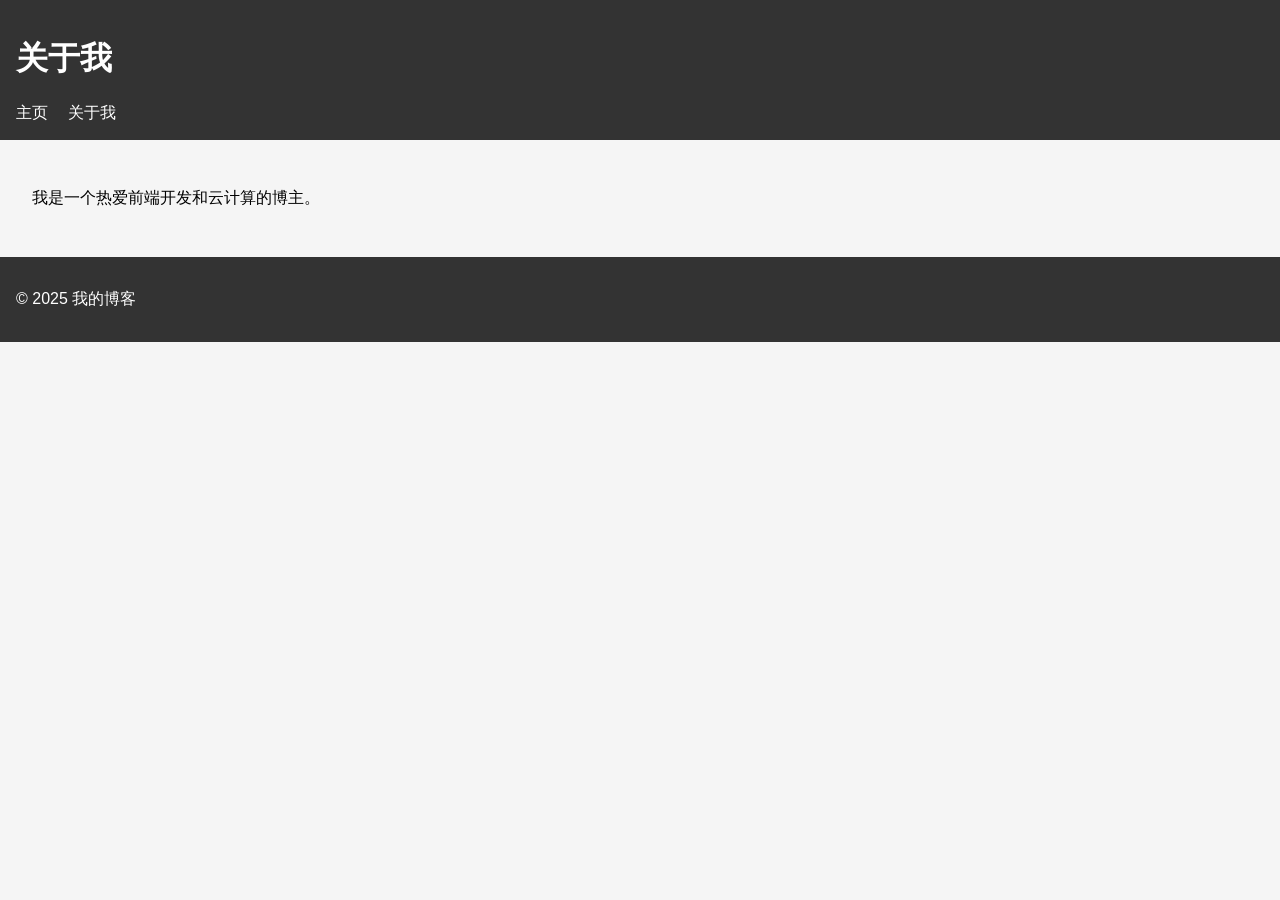
==== about.html @ 528b39fa "Add files via upload" ====
<!DOCTYPE html>
<html lang="zh">
<head>
  <meta charset="UTF-8">
  <meta name="viewport" content="width=device-width, initial-scale=1">
  <title>关于我</title>
  <link rel="stylesheet" href="style.css">
</head>
<body>
  <header>
    <h1>关于我</h1>
    <nav>
      <a href="index.html">主页</a>
      <a href="about.html">关于我</a>
    </nav>
  </header>
  <main>
    <p>我是一个热爱前端开发和云计算的博主。</p>
  </main>
  <footer>
    <p>© 2025 我的博客</p>
  </footer>
</body>
</html>
---- style.css ----
body {
  font-family: sans-serif;
  background: #f5f5f5;
  margin: 0;
  padding: 0;
}
header, footer {
  background: #333;
  color: white;
  padding: 1em;
}
nav a {
  color: #fff;
  margin-right: 1em;
  text-decoration: none;
}
main {
  padding: 2em;
}
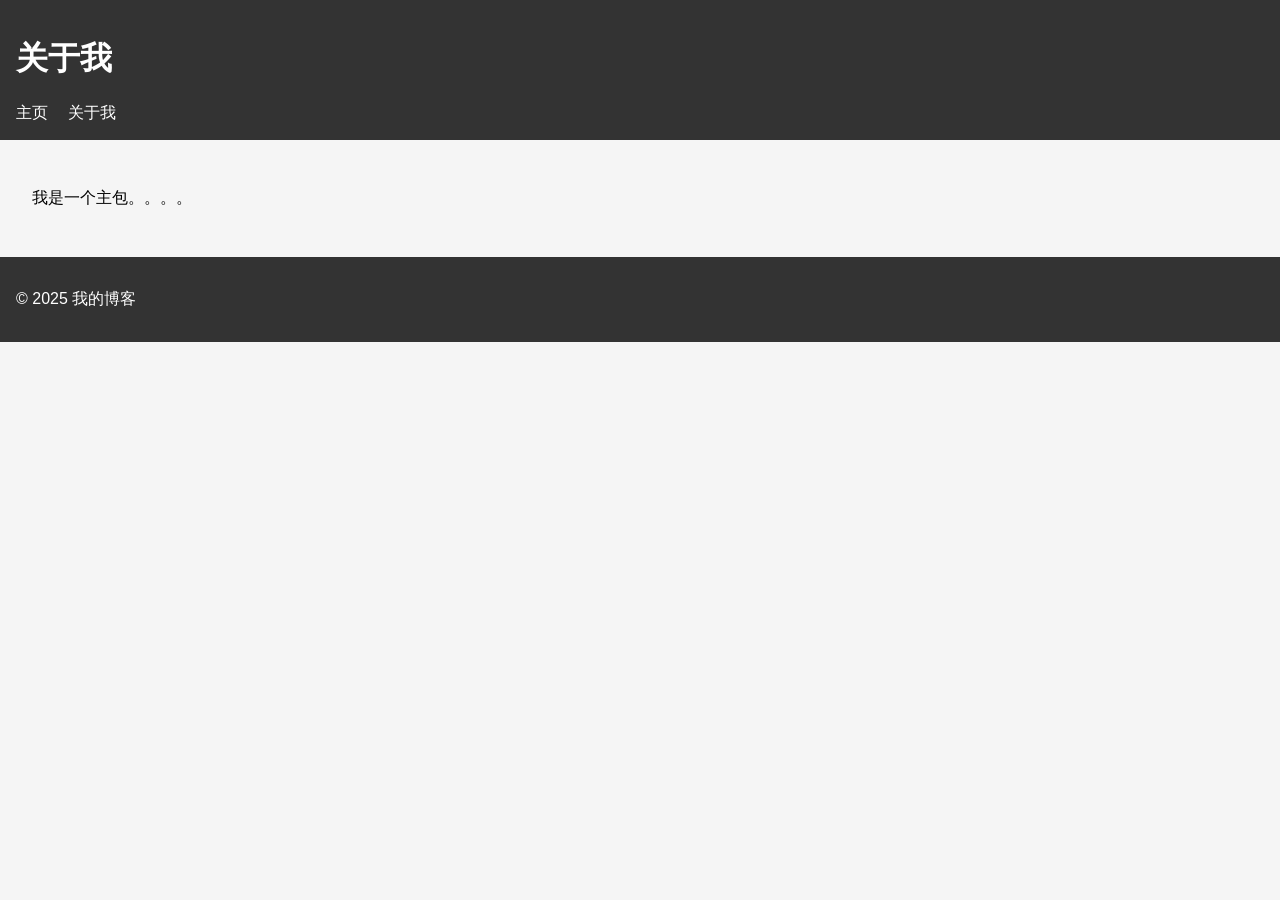
==== commit 67e3ebb6: "Update about.html" ====
--- a/about.html
+++ b/about.html
@@ -15,7 +15,7 @@
     </nav>
   </header>
   <main>
-    <p>我是一个热爱前端开发和云计算的博主。</p>
+    <p>我是一个主包。。。。</p>
   </main>
   <footer>
     <p>© 2025 我的博客</p>
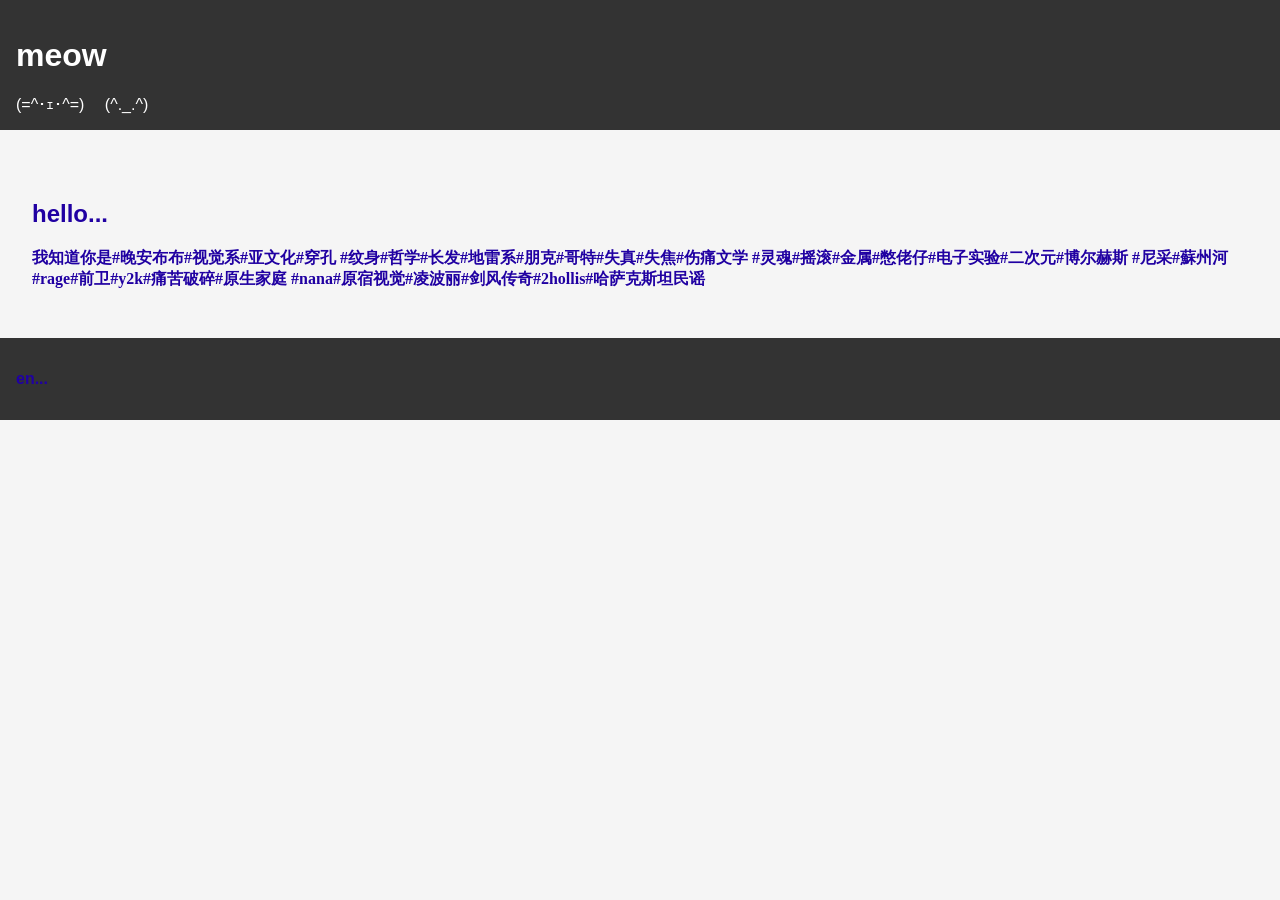
==== commit b3cf7429: "Update about.html" ====
--- a/about.html
+++ b/about.html
@@ -3,22 +3,28 @@
 <head>
   <meta charset="UTF-8">
   <meta name="viewport" content="width=device-width, initial-scale=1">
-  <title>关于我</title>
+  <title>喵</title>
   <link rel="stylesheet" href="style.css">
 </head>
 <body>
   <header>
-    <h1>关于我</h1>
+    <h1>meow</h1>
     <nav>
-      <a href="index.html">主页</a>
-      <a href="about.html">关于我</a>
+      <a href="index.html">(⁠=⁠^⁠･⁠ｪ⁠･⁠^⁠=⁠)</a>
+      <a href="about.html">(⁠^⁠.⁠_⁠.⁠^⁠)⁠</a>
     </nav>
   </header>
   <main>
-    <p>我是一个主包。。。。</p>
+    &nbsp;&nbsp;&nbsp;&nbsp;<h2 style="color: rgb(32, 0, 162);">hello...</h2>
+    <p style="color: rgb(32, 0, 162);font-family:宋体;font-weight: bold;">我知道你是#晚安布布#视觉系#亚文化#穿孔
+      #纹身#哲学#长发#地雷系#朋克#哥特#失真#失焦#伤痛文学
+      #灵魂#摇滚#金属#憋佬仔#电子实验#二次元#博尔赫斯
+      #尼采#蘇州河#rage#前卫#y2k#痛苦破碎#原生家庭
+      #nana#原宿视觉#凌波丽#剑风传奇#2hollis#哈萨克斯坦民谣</p>
   </main>
+
   <footer>
-    <p>© 2025 我的博客</p>
+    <p style="color:rgb(32, 0, 162) ;font-weight: bolder;">en...</p>
   </footer>
 </body>
 </html>
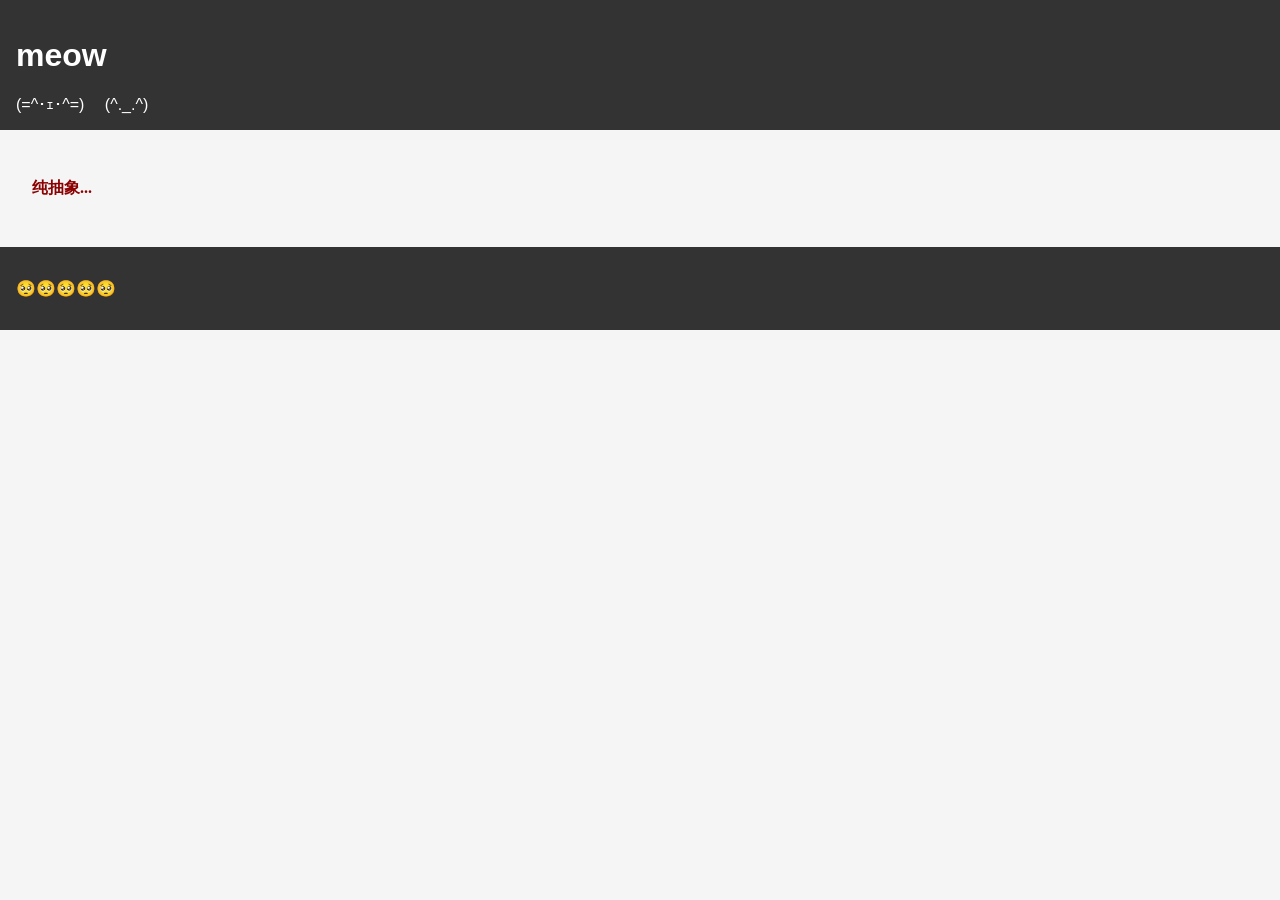
==== commit 09100404: "Update about.html" ====
--- a/about.html
+++ b/about.html
@@ -11,20 +11,15 @@
     <h1>meow</h1>
     <nav>
       <a href="index.html">(⁠=⁠^⁠･⁠ｪ⁠･⁠^⁠=⁠)</a>
-      <a href="about.html">(⁠^⁠.⁠_⁠.⁠^⁠)⁠</a>
+      <a href="about.html">(⁠^⁠.⁠_⁠.⁠^⁠)</a>
     </nav>
   </header>
   <main>
-    &nbsp;&nbsp;&nbsp;&nbsp;<h2 style="color: rgb(32, 0, 162);">hello...</h2>
-    <p style="color: rgb(32, 0, 162);font-family:宋体;font-weight: bold;">我知道你是#晚安布布#视觉系#亚文化#穿孔
-      #纹身#哲学#长发#地雷系#朋克#哥特#失真#失焦#伤痛文学
-      #灵魂#摇滚#金属#憋佬仔#电子实验#二次元#博尔赫斯
-      #尼采#蘇州河#rage#前卫#y2k#痛苦破碎#原生家庭
-      #nana#原宿视觉#凌波丽#剑风传奇#2hollis#哈萨克斯坦民谣</p>
+    <p style="color: darkred;font-family:宋体;font-weight: bolder;">纯抽象...</p>
   </main>
-
   <footer>
-    <p style="color:rgb(32, 0, 162) ;font-weight: bolder;">en...</p>
+    <p>🥺🥺🥺🥺🥺</p>
   </footer>
 </body>
 </html>
+
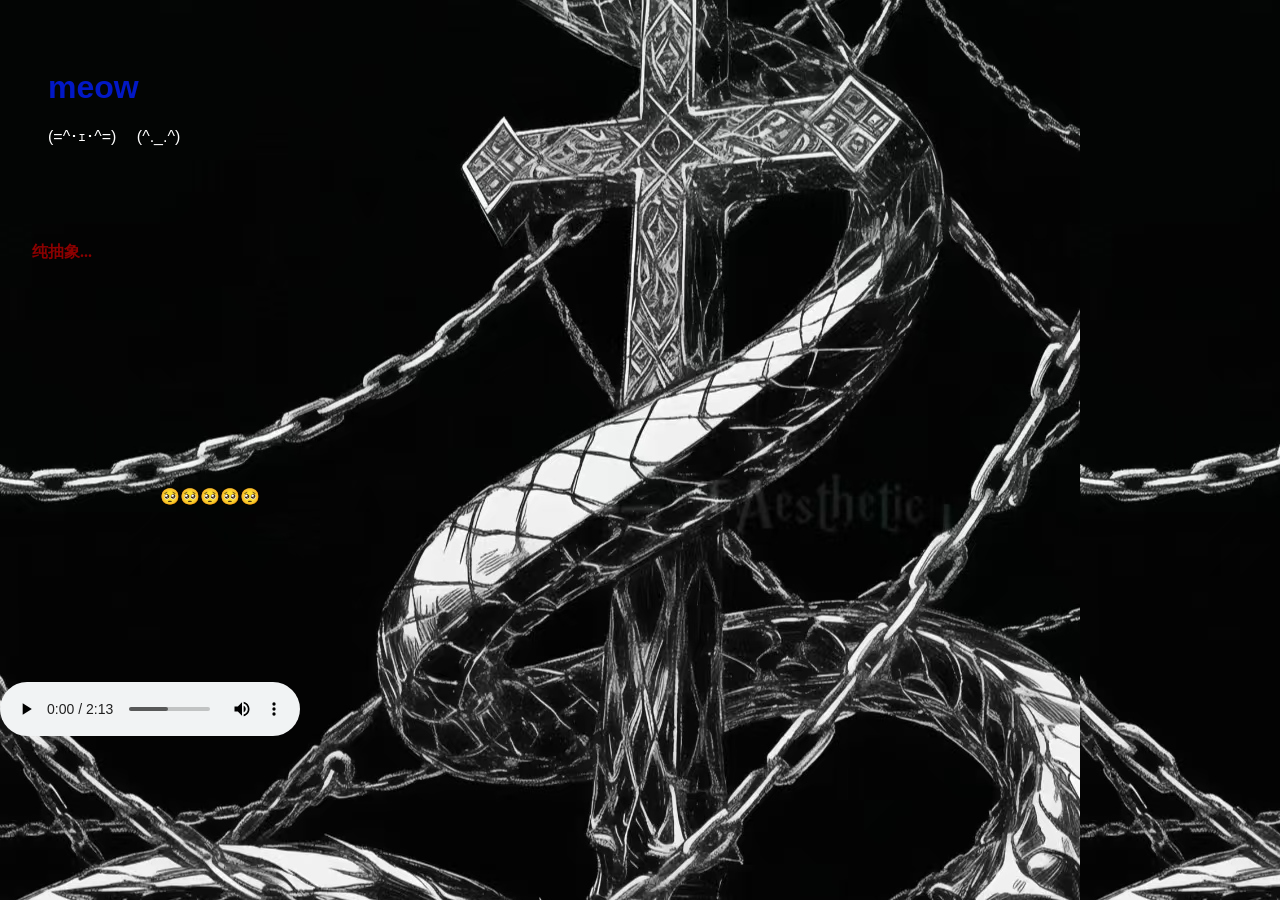
==== commit 723a927d: "Update about.html" ====
--- a/about.html
+++ b/about.html
@@ -20,6 +20,10 @@
   <footer>
     <p>🥺🥺🥺🥺🥺</p>
   </footer>
+  <audio autoplay loop controls>
+  <source src="obj_wo3DlMOGwrbDjj7DisKw_30115109428_8a17_70f0_1363_f6d876d27ee3720ee5602ce8bc8ffc8d.mp3" type="audio/mpeg">
+  <source src="obj_wo3DlMOGwrbDjj7DisKw_30115109428_8a17_70f0_1363_f6d876d27ee3720ee5602ce8bc8ffc8d.ogg" type="audio/ogg">
+</audio>
 </body>
 </html>
 
--- a/style.css
+++ b/style.css
@@ -1,13 +1,17 @@
 body {
   font-family: sans-serif;
-  background: #f5f5f5;
+  background: white;
+  background-image:url(yukii11.jpg) ;
   margin: 0;
   padding: 0;
 }
-header, footer {
-  background: #333;
-  color: white;
-  padding: 1em;
+header{
+  color: rgb(2, 24, 198);
+  padding: 3em;
+}
+footer{
+    color: white;
+  padding: 10em;
 }
 nav a {
   color: #fff;
